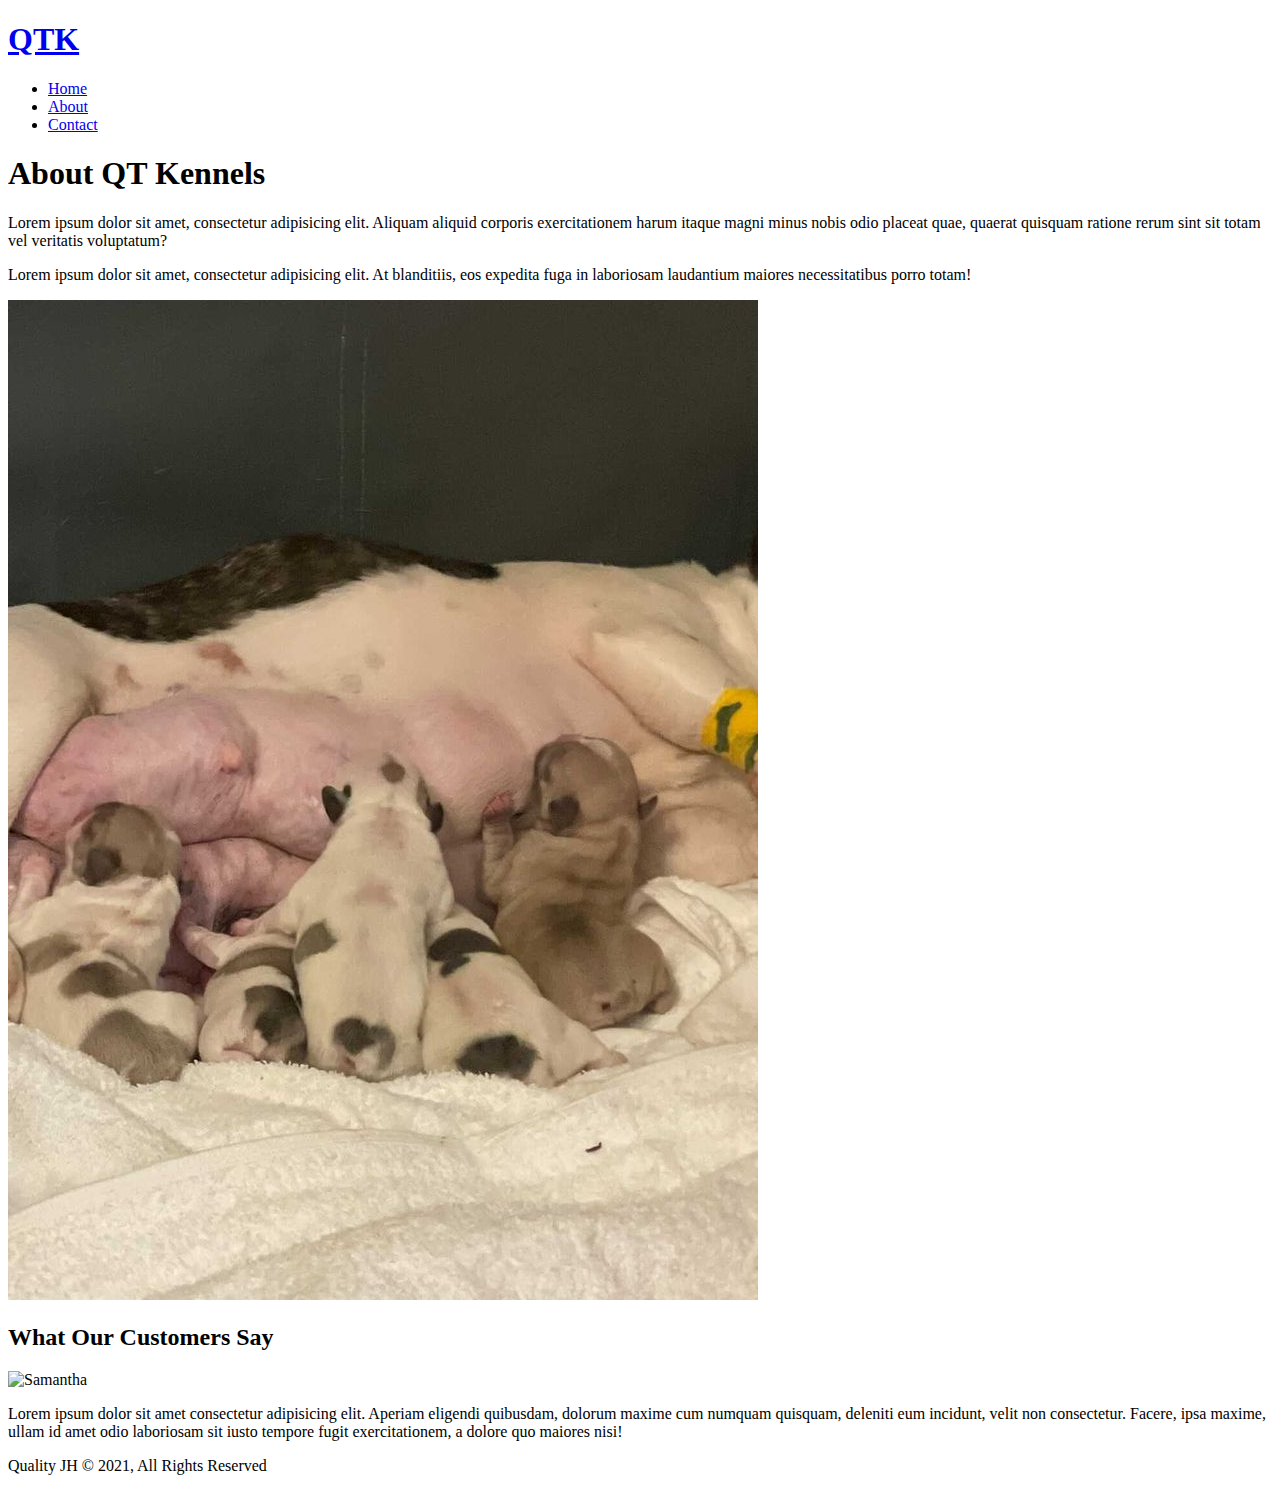
==== about.html @ ffa04625 "redo of site" ====
<!DOCTYPE html>
<html lang="en">
  <head>
    <meta charset="UTF-8" />
    <meta
      name="viewport"
      content="width=device-width, user-scalable=no, initial-scale=1.0, maximum-scale=1.0, minimum-scale=1.0"
    />
    <meta http-equiv="X-UA-Compatible" content="ie=edge" />
    <meta
      name="description"
      content="Welcome to the most extraordinary Hotel In Colombia"
    />
    <meta name="keywords" content="Quality talk kennels, kasino, saddity" />
    <link rel="stylesheet" href="css/style.css" />
    <link
      rel="stylesheet"
      media="screen and (max-width: 768px)"
      href="css/mobile.css"
    />
    <title>Quality TK | About</title>
  </head>
  <body>
    <header>
      <nav id="navbar">
        <div class="container">
          <h1 class="logo"><a href="home.html">QTK</a></h1>
          <ul>
            <li><a href="home.html">Home</a></li>
            <li><a class="current" href="about.html">About</a></li>
            <li><a href="contact.html">Contact</a></li>
          </ul>
        </div>
      </nav>
    </header>
    <section id="about-info" class="bg-light py-3">
      <div class="container">
        <div class="info-left">
          <h1 class="l-heading">
            <span class="text-primary">About</span> QT Kennels
          </h1>
          <p>
            Lorem ipsum dolor sit amet, consectetur adipisicing elit. Aliquam
            aliquid corporis exercitationem harum itaque magni minus nobis odio
            placeat quae, quaerat quisquam ratione rerum sint sit totam vel
            veritatis voluptatum?
          </p>
          <p>
            Lorem ipsum dolor sit amet, consectetur adipisicing elit. At
            blanditiis, eos expedita fuga in laboriosam laudantium maiores
            necessitatibus porro totam!
          </p>
        </div>
        <div class="info-right">
          <img src="./assets/imgThree.JPG" alt="baby" />
        </div>
      </div>
    </section>

    <div class="clr"></div>
    <section id="testimonials" class="py-3">
      <div class="container">
        <h2 class="l-heading">What Our Customers Say</h2>
        <div class="testimonial bg-primary">
          <img src="./img/person-1.jpg" alt="Samantha" />
          <p>
            Lorem ipsum dolor sit amet consectetur adipisicing elit. Aperiam
            eligendi quibusdam, dolorum maxime cum numquam quisquam, deleniti
            eum incidunt, velit non consectetur. Facere, ipsa maxime, ullam id
            amet odio laboriosam sit iusto tempore fugit exercitationem, a
            dolore quo maiores nisi!
          </p>
        </div>
      </div>
    </section>
    <div class="clr"></div>
    <footer id="main-footer">
      <p>Quality JH &copy; 2021, All Rights Reserved</p>
    </footer>
  </body>
</html>
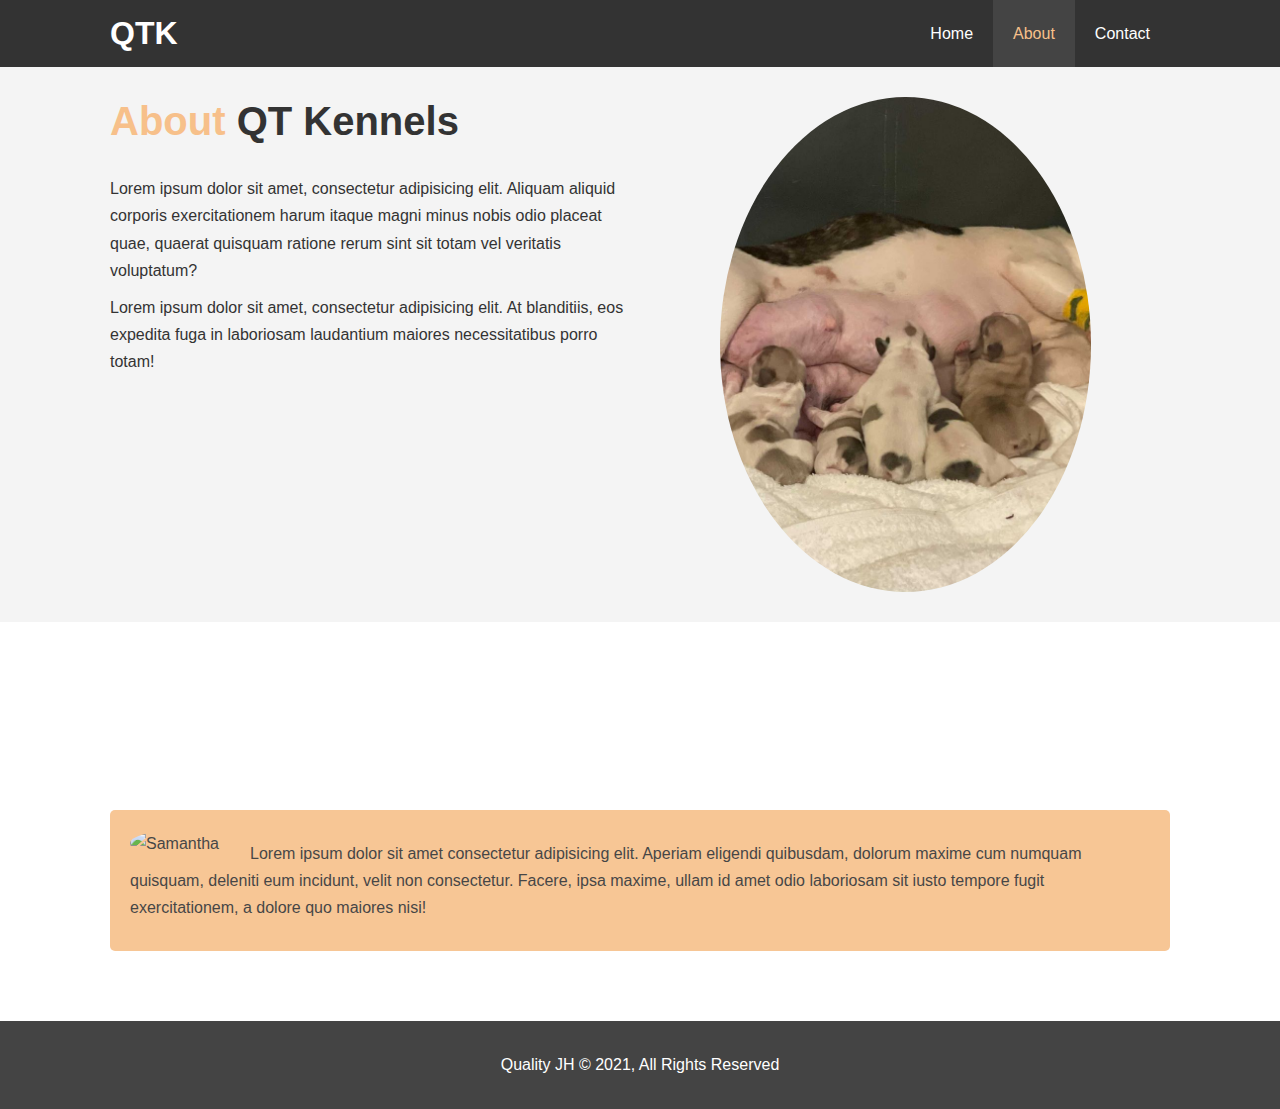
==== commit 631ee3eb: "update css ref" ====
--- a/about.html
+++ b/about.html
@@ -12,11 +12,11 @@
       content="Welcome to the most extraordinary Hotel In Colombia"
     />
     <meta name="keywords" content="Quality talk kennels, kasino, saddity" />
-    <link rel="stylesheet" href="css/style.css" />
+    <link rel="stylesheet" href="index.css" />
     <link
       rel="stylesheet"
       media="screen and (max-width: 768px)"
-      href="css/mobile.css"
+      href="mobile.css"
     />
     <title>Quality TK | About</title>
   </head>
--- a/index.css
+++ b/index.css
@@ -0,0 +1,250 @@
+/* reset */
+* {
+  margin: 0;
+  padding: 0;
+  box-sizing: border-box;
+}
+
+/* Main Styling*/
+
+html,
+body {
+  font-family: "Segoe UI", Tahoma, Geneva, Verdana, sans-serif;
+  line-height: 1.7em;
+}
+a {
+  color: #333;
+  text-decoration: none;
+}
+
+h1,
+h2,
+h3 {
+  padding-bottom: 20px;
+}
+
+p {
+  margin: 10px 0;
+}
+/* Utility Classes*/
+.container {
+  margin: auto;
+  max-width: 1100px;
+  overflow: auto;
+  padding: 0 20px;
+}
+.text-primary {
+  color: #f7c08a;
+}
+.lead {
+  font-size: 20px;
+}
+.btn {
+  display: inline-block;
+  font-size: 20px;
+  color: #fff;
+  background: #333;
+  padding: 13px 20px;
+  border: none;
+  cursor: pointer;
+}
+.btn:hover {
+  background: #f7c08a;
+  color: #333333;
+}
+.btn-light {
+  background: #f4f4f4;
+  color: #333333;
+}
+
+.bg-dark {
+  background: #333333;
+  color: #ffffff;
+}
+.bg-light {
+  background: #f4f4f4;
+  color: #333333;
+}
+.bg-primary {
+  background: #f7c08a;
+  color: #333333;
+}
+.clr {
+  clear: both;
+}
+.l-heading {
+  font-size: 40px;
+  line-height: 1.2;
+}
+
+/* Padding*/
+.py-1 {
+  padding: 10px 0;
+}
+.py-2 {
+  padding: 20px 0;
+}
+.py-3 {
+  padding: 30px 0;
+}
+
+/* Navbar*/
+#navbar {
+  background: #333;
+  color: #fff;
+  overflow: auto;
+}
+#navbar a {
+  color: #ffffff;
+}
+#navbar h1 {
+  float: left;
+  padding-top: 20px;
+}
+#navbar ul {
+  list-style: none;
+  float: right;
+}
+#navbar ul li {
+  float: left;
+}
+#navbar ul li a {
+  display: block;
+  padding: 20px;
+  text-align: center;
+}
+#navbar ul li a:hover,
+#navbar ul li a.current {
+  background: #444;
+  color: #f7c08a;
+}
+
+/* Showcase*/
+#showcase {
+  background: url("./assets/logo.JPG") no-repeat center center/cover;
+  height: 600px;
+}
+#showcase .showcase-content {
+  color: #fff;
+  text-align: center;
+  padding-top: 170px;
+}
+#showcase .showcase-content h1 {
+  font-size: 60px;
+  line-height: 1.2em;
+}
+#showcase .showcase-content p {
+  padding-bottom: 20px;
+  line-height: 1.7em;
+}
+
+/* Home Info*/
+#home_info {
+  height: 450px;
+}
+#home_info .info-img {
+  float: left;
+  width: 50%;
+  background: url("./assets/imgTwo.JPG") no-repeat;
+  min-height: 100%;
+}
+#home_info .info-content {
+  float: right;
+  width: 50%;
+  height: 100%;
+  text-align: center;
+  padding: 50px 30px;
+  overflow: hidden;
+}
+#home_info .info-content p {
+  padding-bottom: 30px;
+}
+
+/* Features */
+.box {
+  float: left;
+  width: 33.3%;
+  padding: 50px;
+  text-align: center;
+}
+.box i {
+  margin-bottom: 10px;
+}
+
+/* About Info*/
+#about-info .info-right {
+  float: right;
+  width: 50%;
+  min-height: 100%;
+}
+#about-info .info-right img {
+  display: block;
+  margin: auto;
+  width: 70%;
+  border-radius: 50%;
+}
+
+#about-info .info-left {
+  float: left;
+  width: 50%;
+  min-height: 100%;
+}
+
+/* Testimonial*/
+#testimonials {
+  height: 100%;
+  background: url("../img/test-bg.jpg") no-repeat center center/cover;
+  padding-top: 100px;
+}
+#testimonials h2 {
+  color: #ffffff;
+  text-align: center;
+  padding-bottom: 40px;
+}
+#testimonials .testimonial {
+  padding: 20px;
+  margin-bottom: 40px;
+  border-radius: 5px;
+  opacity: 0.9;
+}
+#testimonials .testimonial img {
+  width: 100px;
+  float: left;
+  margin-right: 20px;
+  border-radius: 50%;
+}
+
+/* Contact Form*/
+#contact-form {
+  background: url("./assets/imgOne.JPG") no-repeat center center/cover;
+}
+#contact-form .form-group {
+  margin-bottom: 20px;
+}
+#contact-form label {
+  display: block;
+  margin-bottom: 5px;
+}
+#contact-form input,
+#contact-form textarea {
+  width: 100%;
+  padding: 10px;
+  border: 1px #dddddd solid;
+}
+#contact-form textarea {
+  height: 200px;
+}
+#contact-form input:focus,
+#contact-form textarea:focus {
+  outline: none;
+  border-color: #f7c08a;
+}
+
+/* Footer*/
+
+#main-footer {
+  text-align: center;
+  background: #444444;
+  color: #ffffff;
+  padding: 20px;
+}
--- a/mobile.css
+++ b/mobile.css
@@ -0,0 +1,51 @@
+#navbar .logo {
+  float: none;
+  text-align: center;
+}
+#navbar ul,
+#navbar ul li {
+  float: none;
+}
+#navbar ul li a {
+  padding: 5px;
+  border-bottom: #444444 dotted 1px;
+}
+/* Showcases*/
+#showcase {
+  height: 100%;
+}
+#showcase .showcase-content {
+  padding-top: 170px;
+  padding-bottom: 30px;
+}
+/* Home Info*/
+#home_info {
+  height: 550px;
+}
+#home_info .info-img {
+  display: none;
+}
+#home_info .info-content {
+  float: none;
+  width: 100%;
+}
+/* Boxes */
+.box {
+  float: none;
+  width: 100%;
+}
+/* About Info*/
+#about-info .info-right,
+#about-info .info-left {
+  float: none;
+  width: 100%;
+}
+#about-info .info-left {
+  margin-top: 30px;
+}
+.l-heading {
+  text-align: center;
+}
+#contact-info .box {
+  border-bottom: #444444 dotted 1px;
+}
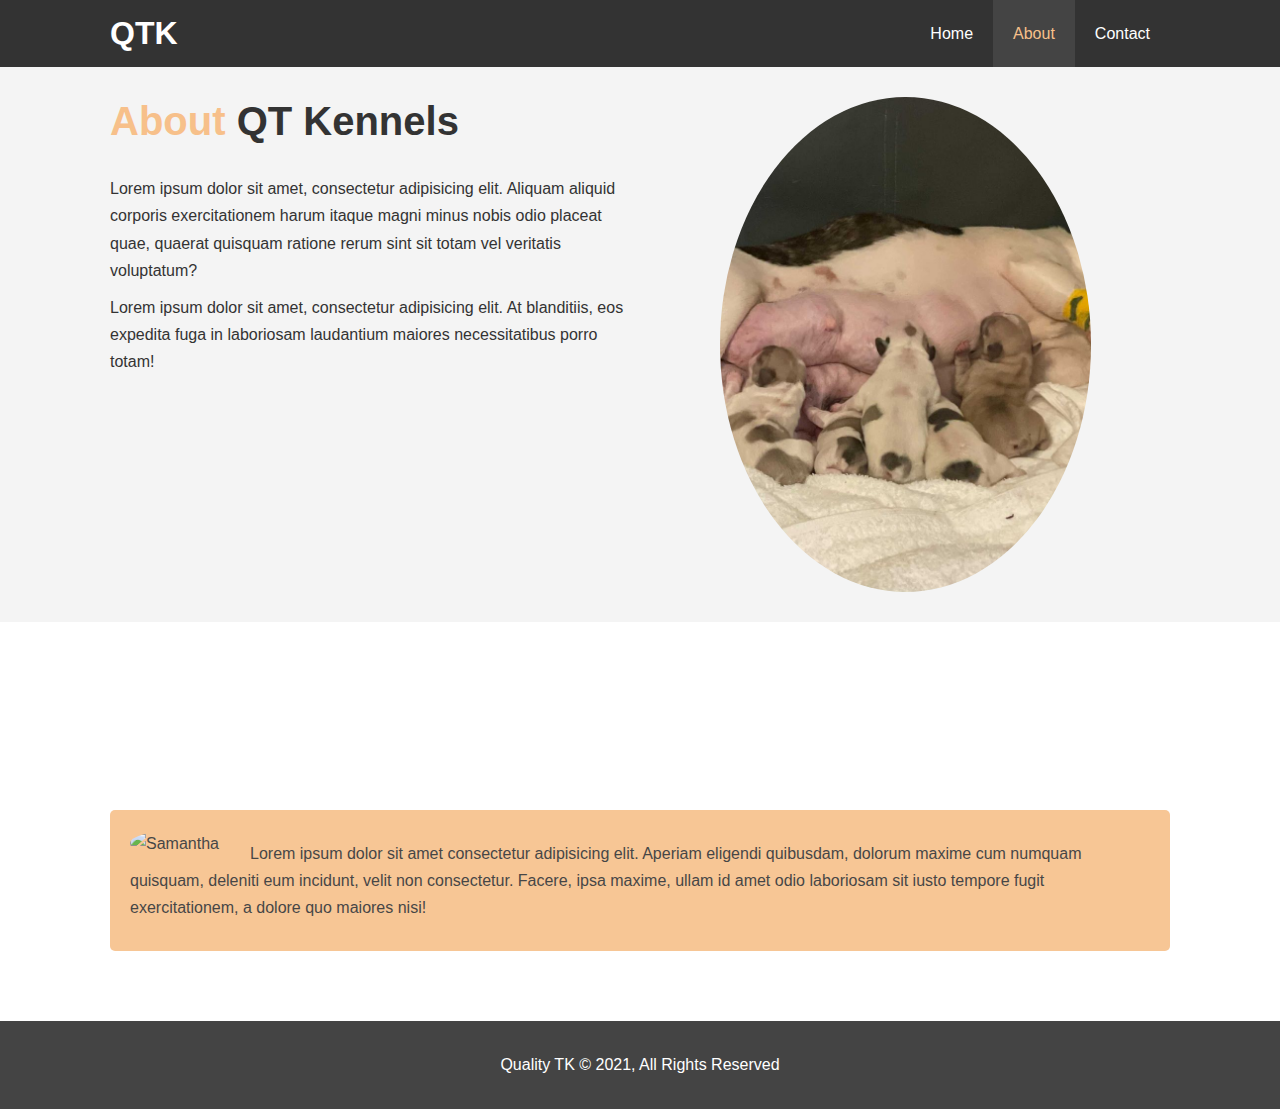
==== commit 8cefd194: "update contact form" ====
--- a/about.html
+++ b/about.html
@@ -24,9 +24,9 @@
     <header>
       <nav id="navbar">
         <div class="container">
-          <h1 class="logo"><a href="home.html">QTK</a></h1>
+          <h1 class="logo"><a href="index.html">QTK</a></h1>
           <ul>
-            <li><a href="home.html">Home</a></li>
+            <li><a href="index.html">Home</a></li>
             <li><a class="current" href="about.html">About</a></li>
             <li><a href="contact.html">Contact</a></li>
           </ul>
@@ -75,7 +75,7 @@
     </section>
     <div class="clr"></div>
     <footer id="main-footer">
-      <p>Quality JH &copy; 2021, All Rights Reserved</p>
+      <p>Quality TK &copy; 2021, All Rights Reserved</p>
     </footer>
   </body>
 </html>
--- a/index.css
+++ b/index.css
@@ -218,26 +218,9 @@
 #contact-form {
   background: url("./assets/imgOne.JPG") no-repeat center center/cover;
 }
-#contact-form .form-group {
-  margin-bottom: 20px;
-}
-#contact-form label {
-  display: block;
-  margin-bottom: 5px;
-}
-#contact-form input,
-#contact-form textarea {
-  width: 100%;
-  padding: 10px;
-  border: 1px #dddddd solid;
-}
-#contact-form textarea {
-  height: 200px;
-}
-#contact-form input:focus,
-#contact-form textarea:focus {
-  outline: none;
-  border-color: #f7c08a;
+
+#contact-form .container {
+  height: max-content;
 }
 
 /* Footer*/
